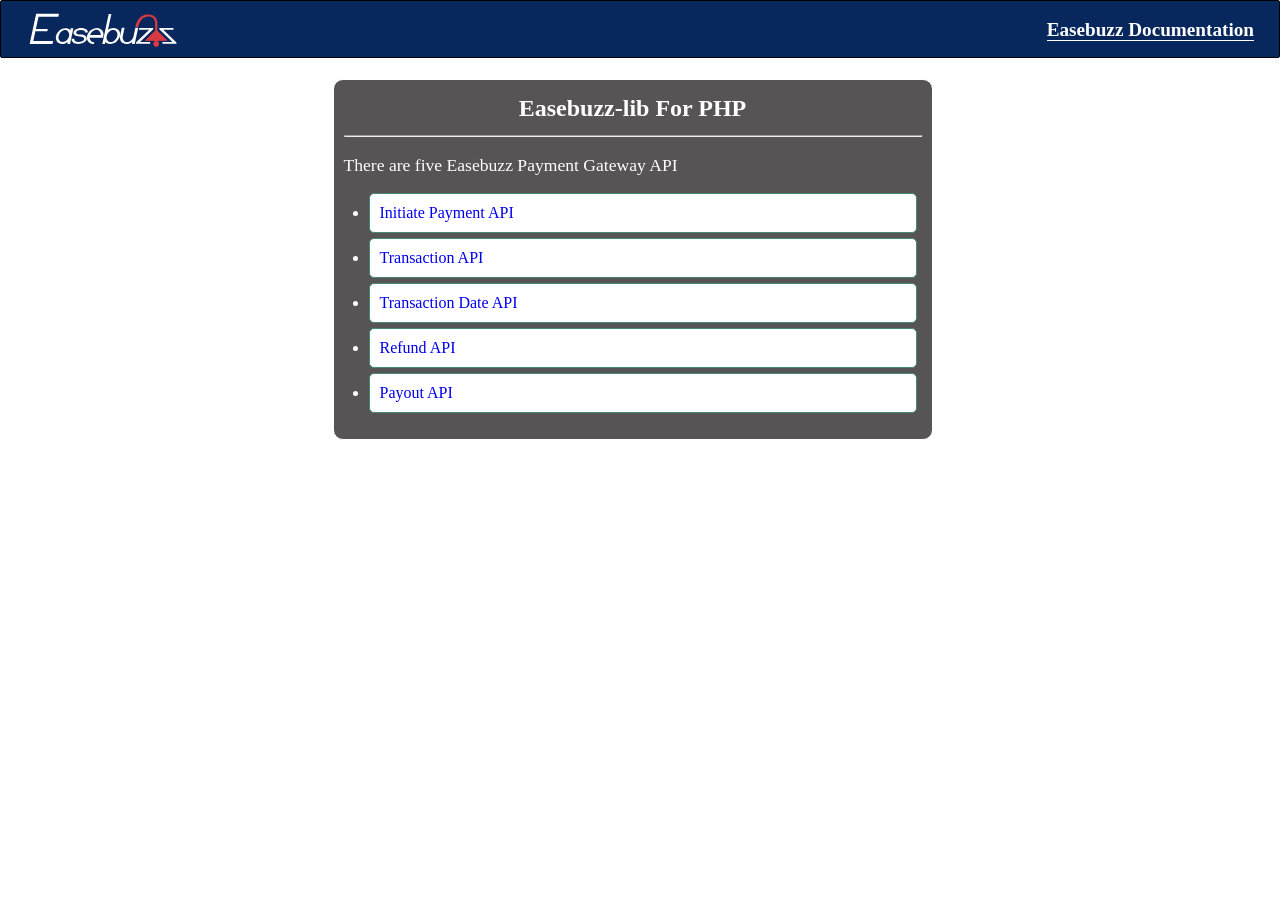
==== index.html @ 750cf2e9 "kit updated" ====
<!DOCTYPE html>
<html lang="en">
    <head>
        <meta charset="UTF-8">
        <meta name="viewport" content="width=device-width, initial-scale=1.0">
        <meta http-equiv="X-UA-Compatible" content="ie=edge">
        <link rel="stylesheet" href="assets/css/style.css">
        <title>Easebuzz Payment Gateway Kit</title>
    </head>
    <body>
        <div class="grid-container">
            <header class="wrapper">
                <div class="logo">
                    <a href="index.html">
                        <img src="assets/images/eb-logo.svg" alt="Easebuzz">
                    </a>
                </div>

                <div class="hedding">
                    <a href="https://docs.easebuzz.in/">
                        <h2><spam>Easebuzz Documentation</spam></h2>
                    </a>
                </div>
            </header>

            <div class="container">
                <div class="card-container">
                    <div class="card">
                        <h2>Easebuzz-lib For PHP</h2>
                        <hr>
                        <p>There are five Easebuzz Payment Gateway API</p>
                        <ul class="tabs">
                            <li id="initiate_payment_tab">
                                <a href="view/initiate_payment.html">Initiate Payment API</a>
                            </li>
                            <li id="transaction_tab">
                                <a href="view/transaction.html">Transaction API</a>
                            </li>
                            <li id="transaction_date_tab">
                                <a href="view/transaction_date.html">Transaction Date API</a>
                            </li>
                            <li id="refund_tab">
                                <a href="view/refund.html">Refund API</a>
                            </li>
                            <li id="payout_tab">
                                <a href="view/payout.html">Payout API</a>
                            </li>
                        </ul>
                    </div>   
                </div>

            </div>

        </div>
   
        <!-- import javascript file -->  
        <script src="https://ajax.googleapis.com/ajax/libs/jquery/1.11.1/jquery.min.js"></script> 
        <script src="assets/js/custom_javascript.js"></script>
    </body>
</html>
---- assets/css/style.css ----
body {
    height: 100%;
    margin: 0px !important;
}

body *{
    font-family: Ubuntu;
}

.grid-container{
    display: grid;
    grid-template-columns: auto;
    background-color: #fff;
    margin:0px;
    padding:0px;
}

header{
    display: grid;
    grid-template-columns: 35% 65% auto;
    padding: 8px 25px 0px 25px;
    background-color:#07275d; 
    border: 1px solid;
    border-radius:2px;
}

.logo{
    padding:2px;
}

img{
    max-width:150px;
    text-align: left;
} 

.hedding{
    color:white;
    text-align: right;
}

.hedding > a > h2{
    font-size:1.2em;
    margin-top:10px !important;
    color: #fff;
}

.hedding > a > h2 > spam{
    border-bottom: 1px solid;
}

.hedding > h2{
    font-size:1.2em;
    margin-top:10px !important;
}

.container{
    display:grid;
    grid-template-columns: auto;
    padding: 10px 25px;
    height:650px;
}

.card-container{
    display:grid;
    grid-template-columns:100% auto;
    grid-gap: 10px;
    margin:1px 25%;
}

.card{
    height:fit-content;
    background-color:#565455;
    color:#fff;
    padding:10px;
    margin:10px 15px 10px 0px;
    border:1px solid;
    border-radius:10px;
    z-index:1;
}

.card > h2{
    text-align:center;
    margin:0px;
    padding:5px;
}

.card > p{
    font-size:1.1em;
}

ul{ 
    padding-left:20px 
  }
  
ul > li{
    margin:5px;
    border:1px solid #487;
    padding:10px;
    border-radius:5px;
    background-color:#fff;
}

.highlight{
    color:#fff;
}

.form-container{
    display:block;
    margin:0px 20px;
}

.form-container > h2{
    color: #ce042c;
}

.main-form{
    border:1px solid #000;
    border-radius:10px;
    padding:10px;
    margin: 25px 10% 100px 10%;
}

.mandatory-data{
    display:grid;
    grid-template-columns:auto auto;
    grid-gap:10px;
    padding: 0px 30px;
}

.optional-data{
    display:grid;
    grid-template-columns:auto auto;
    grid-gap: 10px;
    padding: 0px 30px;
}

.form-field input{
    margin: 5px 10px 5px 0px;    
    min-width: 100%;
}

.form-field{
    padding:0px 20px 0px 0px;
}

.main-form button{
    background: #060919;
    border: 0px;
    color: #fff;
    font-size: 1em;
    border-radius: 4px;
    margin: 10px;
    padding: 15px;
}

.btn-submit{
    margin:10px;
    text-align:center;
}

label{
    font-size:1.2em;
}

input{
    border:1px solid;
    border-radius:5px;
    padding:7px 5px;
    font-size: 1em;
}

sup{
    color: red;
}

#transaction_date, #payout_date{
    background:#fff url(https://cdn1.iconfinder.com/data/icons/cc_mono_icon_set/blacks/16x16/calendar_2.png)  97% 50% no-repeat;
}

a{
    text-decoration: none;
}
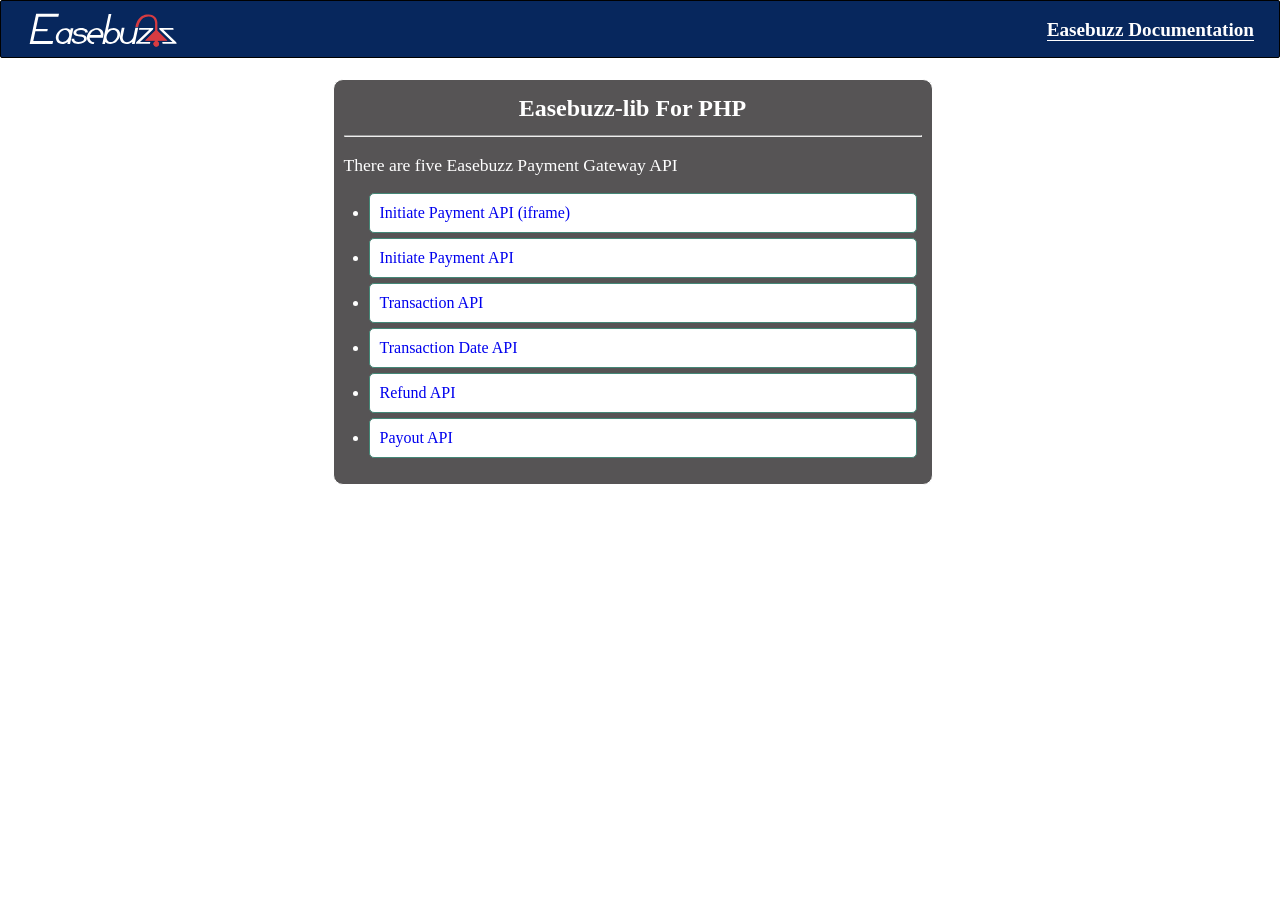
==== commit d96e5c59: "Upgrade" ====
--- a/index.html
+++ b/index.html
@@ -30,6 +30,9 @@
                         <hr>
                         <p>There are five Easebuzz Payment Gateway API</p>
                         <ul class="tabs">
+                            <li id="initiate_payment_iframe_tab">
+                                <a href="view/initiate_payment_iframe.html">Initiate Payment API (iframe)</a>
+                            </li>
                             <li id="initiate_payment_tab">
                                 <a href="view/initiate_payment.html">Initiate Payment API</a>
                             </li>
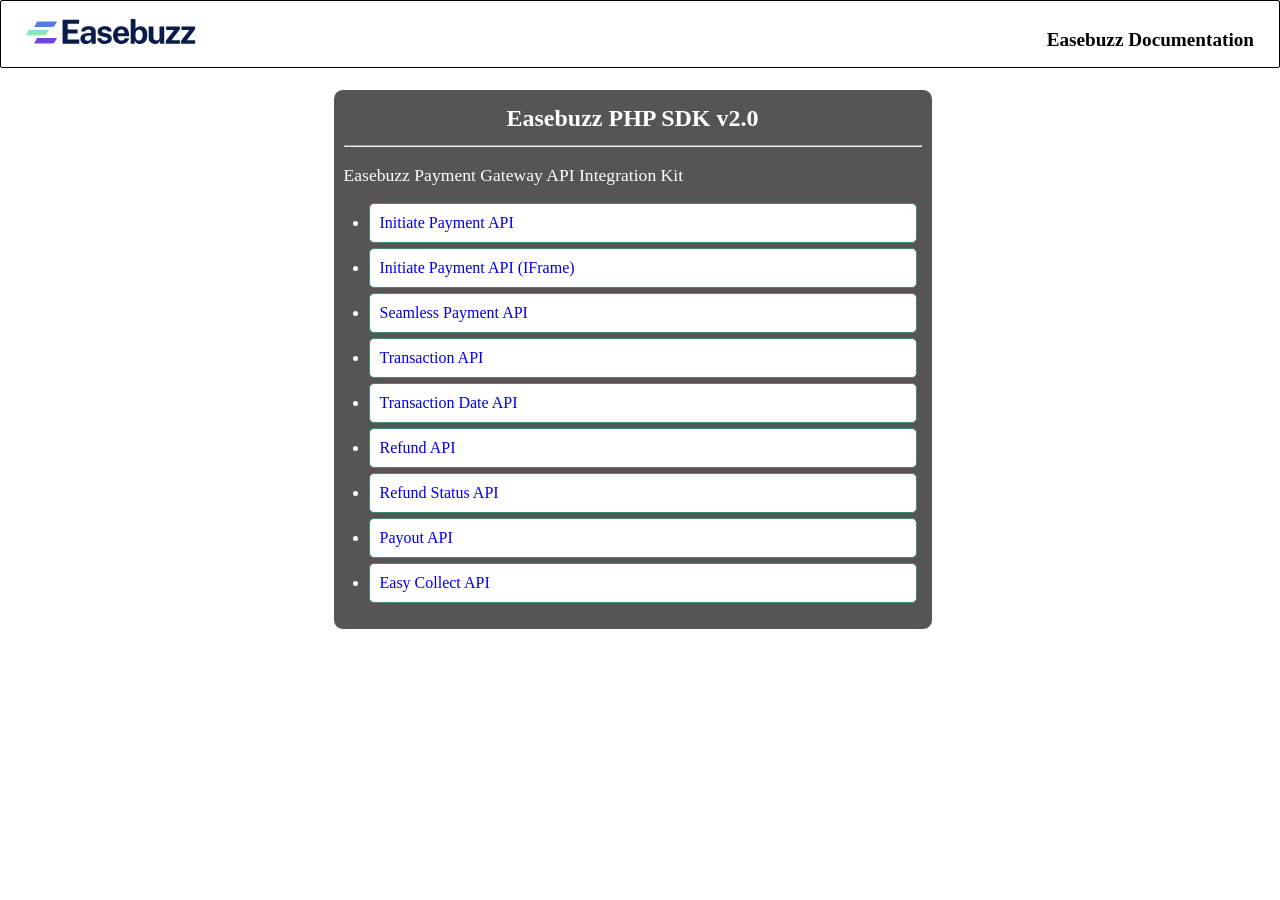
==== commit 77cc1e20: "Update v2 APIs" ====
--- a/index.html
+++ b/index.html
@@ -1,63 +1,48 @@
 <!DOCTYPE html>
 <html lang="en">
-    <head>
-        <meta charset="UTF-8">
-        <meta name="viewport" content="width=device-width, initial-scale=1.0">
-        <meta http-equiv="X-UA-Compatible" content="ie=edge">
-        <link rel="stylesheet" href="assets/css/style.css">
-        <title>Easebuzz Payment Gateway Kit</title>
-    </head>
-    <body>
-        <div class="grid-container">
-            <header class="wrapper">
-                <div class="logo">
-                    <a href="index.html">
-                        <img src="assets/images/eb-logo.svg" alt="Easebuzz">
-                    </a>
+<head>
+    <meta charset="UTF-8">
+    <meta name="viewport" content="width=device-width, initial-scale=1.0">
+    <title>Easebuzz Payment Gateway Kit</title>
+    <link rel="stylesheet" href="assets/css/style.css">
+</head>
+<body>
+    <div class="grid-container">
+        <header class="wrapper">
+            <div class="logo">
+                <a href="index.html">
+                    <img src="assets/images/Easebuzz_Logo_ White_Text.svg" alt="Easebuzz">
+                </a>
+            </div>
+            <div class="hedding">
+                <a href="https://docs.easebuzz.in/">
+                    <h2><span>Easebuzz Documentation</span></h2>
+                </a>
+            </div>
+        </header>
+
+        <div class="container">
+            <div class="card-container">
+                <div class="card">
+                    <h2>Easebuzz PHP SDK v2.0</h2>
+                    <hr>
+                    <p>Easebuzz Payment Gateway API Integration Kit</p>
+                    <ul class="tabs">
+                        <li><a href="view/initiate_payment.html">Initiate Payment API</a></li>
+                        <li><a href="view/initiate_payment_iframe.html">Initiate Payment API (IFrame)</a></li>
+                        <li><a href="view/seamless_payment.html">Seamless Payment API</a></li>
+                        <li><a href="view/transaction.html">Transaction API</a></li>
+                        <li><a href="view/transaction_date.html">Transaction Date API</a></li>
+                        <li><a href="view/refund.html">Refund API</a></li>
+                        <li><a href="view/refund_status.html">Refund Status API</a></li>
+                        <li><a href="view/payout.html">Payout API</a></li>
+                        <li><a href="view/easy_collect.html">Easy Collect API</a></li>
+                    </ul>
                 </div>
+            </div>
+        </div>
+    </div>
 
-                <div class="hedding">
-                    <a href="https://docs.easebuzz.in/">
-                        <h2><spam>Easebuzz Documentation</spam></h2>
-                    </a>
-                </div>
-            </header>
-
-            <div class="container">
-                <div class="card-container">
-                    <div class="card">
-                        <h2>Easebuzz-lib For PHP</h2>
-                        <hr>
-                        <p>There are five Easebuzz Payment Gateway API</p>
-                        <ul class="tabs">
-                            <li id="initiate_payment_iframe_tab">
-                                <a href="view/initiate_payment_iframe.html">Initiate Payment API (iframe)</a>
-                            </li>
-                            <li id="initiate_payment_tab">
-                                <a href="view/initiate_payment.html">Initiate Payment API</a>
-                            </li>
-                            <li id="transaction_tab">
-                                <a href="view/transaction.html">Transaction API</a>
-                            </li>
-                            <li id="transaction_date_tab">
-                                <a href="view/transaction_date.html">Transaction Date API</a>
-                            </li>
-                            <li id="refund_tab">
-                                <a href="view/refund.html">Refund API</a>
-                            </li>
-                            <li id="payout_tab">
-                                <a href="view/payout.html">Payout API</a>
-                            </li>
-                        </ul>
-                    </div>   
-                </div>
-
-            </div>
-
-        </div>
-   
-        <!-- import javascript file -->  
-        <script src="https://ajax.googleapis.com/ajax/libs/jquery/1.11.1/jquery.min.js"></script> 
-        <script src="assets/js/custom_javascript.js"></script>
-    </body>
-</html>+    <script src="assets/js/form-validation.js"></script>
+</body>
+</html>
--- a/assets/css/style.css
+++ b/assets/css/style.css
@@ -13,35 +13,33 @@
     background-color: #fff;
     margin:0px;
     padding:0px;
+   
+    
 }
 
 header{
     display: grid;
     grid-template-columns: 35% 65% auto;
-    padding: 8px 25px 0px 25px;
-    background-color:#07275d; 
+    padding: 18px 25px 0px 25px;
+    /* background-color:#07275d;  */
     border: 1px solid;
     border-radius:2px;
 }
 
-.logo{
-    padding:2px;
-}
-
 img{
-    max-width:150px;
+    width:170px;
     text-align: left;
 } 
 
 .hedding{
-    color:white;
+    color:black;
     text-align: right;
 }
 
 .hedding > a > h2{
     font-size:1.2em;
     margin-top:10px !important;
-    color: #fff;
+    color: #000;
 }
 
 .hedding > a > h2 > spam{
@@ -101,7 +99,7 @@
 }
 
 .highlight{
-    color:#fff;
+    color:#000;
 }
 
 .form-container{
